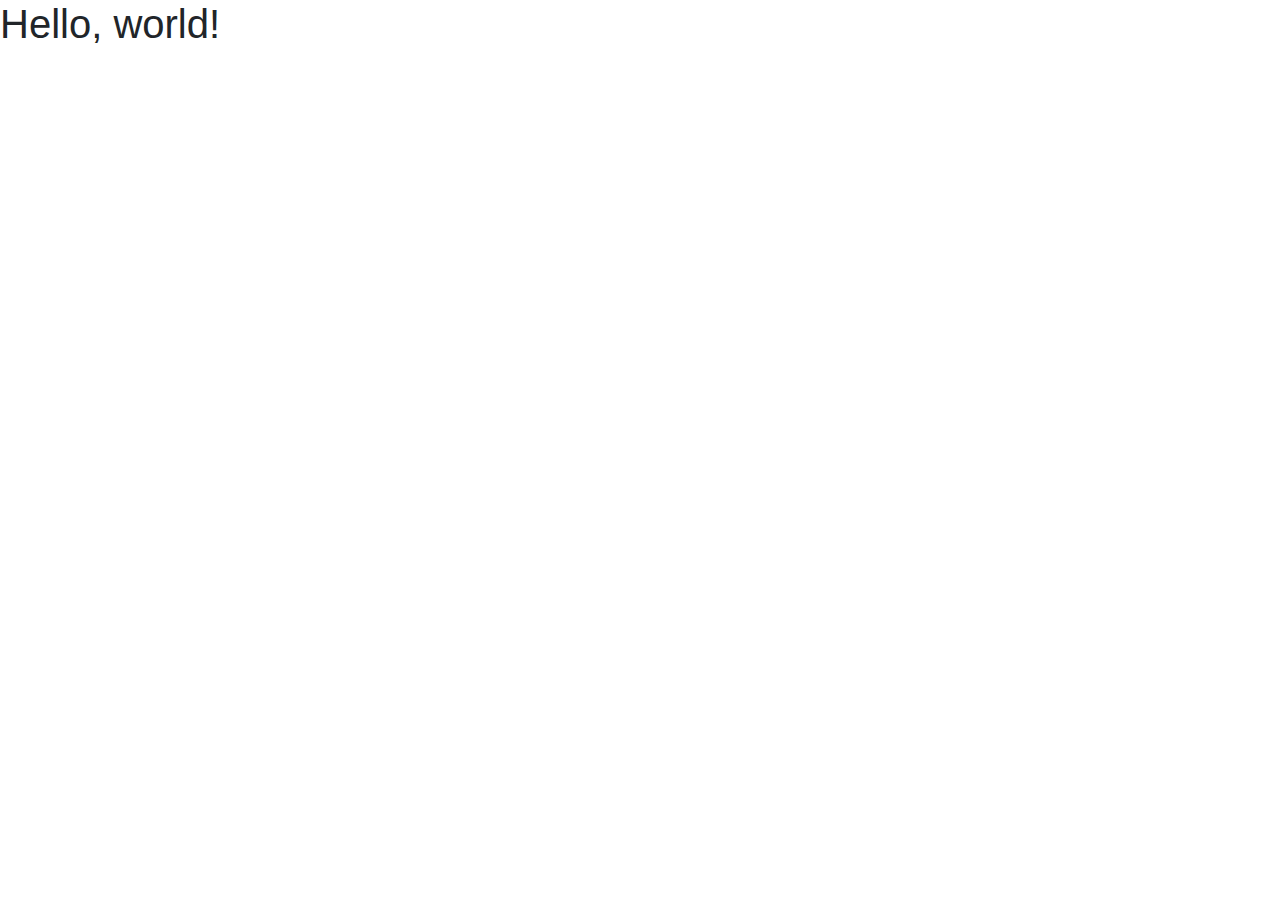
==== index.html @ 6c26957c "Create index.html" ====
<!doctype html>
<html lang="en">
  <head>
    <!-- Required meta tags -->
    <meta charset="utf-8">
    <meta name="viewport" content="width=device-width, initial-scale=1, shrink-to-fit=no">

    <!-- Bootstrap CSS -->
    <link rel="stylesheet" href="https://stackpath.bootstrapcdn.com/bootstrap/4.4.1/css/bootstrap.min.css" integrity="sha384-Vkoo8x4CGsO3+Hhxv8T/Q5PaXtkKtu6ug5TOeNV6gBiFeWPGFN9MuhOf23Q9Ifjh" crossorigin="anonymous">

    <title>Hello, world!</title>
  </head>
  <body>
    <h1>Hello, world!</h1>

    <!-- Optional JavaScript -->
    <!-- jQuery first, then Popper.js, then Bootstrap JS -->
    <script src="https://code.jquery.com/jquery-3.4.1.slim.min.js" integrity="sha384-J6qa4849blE2+poT4WnyKhv5vZF5SrPo0iEjwBvKU7imGFAV0wwj1yYfoRSJoZ+n" crossorigin="anonymous"></script>
    <script src="https://cdn.jsdelivr.net/npm/popper.js@1.16.0/dist/umd/popper.min.js" integrity="sha384-Q6E9RHvbIyZFJoft+2mJbHaEWldlvI9IOYy5n3zV9zzTtmI3UksdQRVvoxMfooAo" crossorigin="anonymous"></script>
    <script src="https://stackpath.bootstrapcdn.com/bootstrap/4.4.1/js/bootstrap.min.js" integrity="sha384-wfSDF2E50Y2D1uUdj0O3uMBJnjuUD4Ih7YwaYd1iqfktj0Uod8GCExl3Og8ifwB6" crossorigin="anonymous"></script>
  </body>
</html>
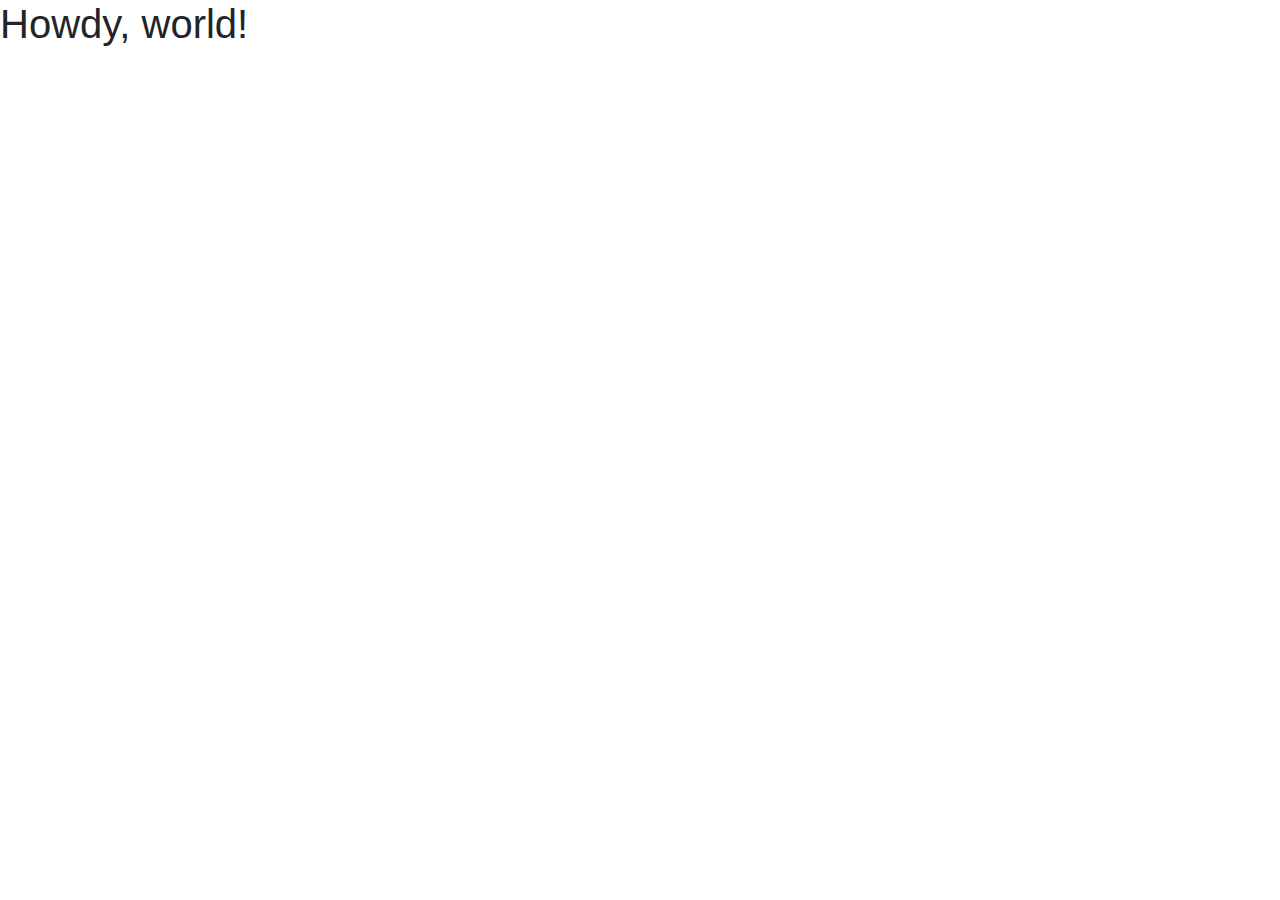
==== commit 21c2a20d: "Update index.html" ====
--- a/index.html
+++ b/index.html
@@ -8,10 +8,10 @@
     <!-- Bootstrap CSS -->
     <link rel="stylesheet" href="https://stackpath.bootstrapcdn.com/bootstrap/4.4.1/css/bootstrap.min.css" integrity="sha384-Vkoo8x4CGsO3+Hhxv8T/Q5PaXtkKtu6ug5TOeNV6gBiFeWPGFN9MuhOf23Q9Ifjh" crossorigin="anonymous">
 
-    <title>Hello, world!</title>
+    <title>Howdy, world :-)!</title>
   </head>
   <body>
-    <h1>Hello, world!</h1>
+    <h1>Howdy, world!</h1>
 
     <!-- Optional JavaScript -->
     <!-- jQuery first, then Popper.js, then Bootstrap JS -->
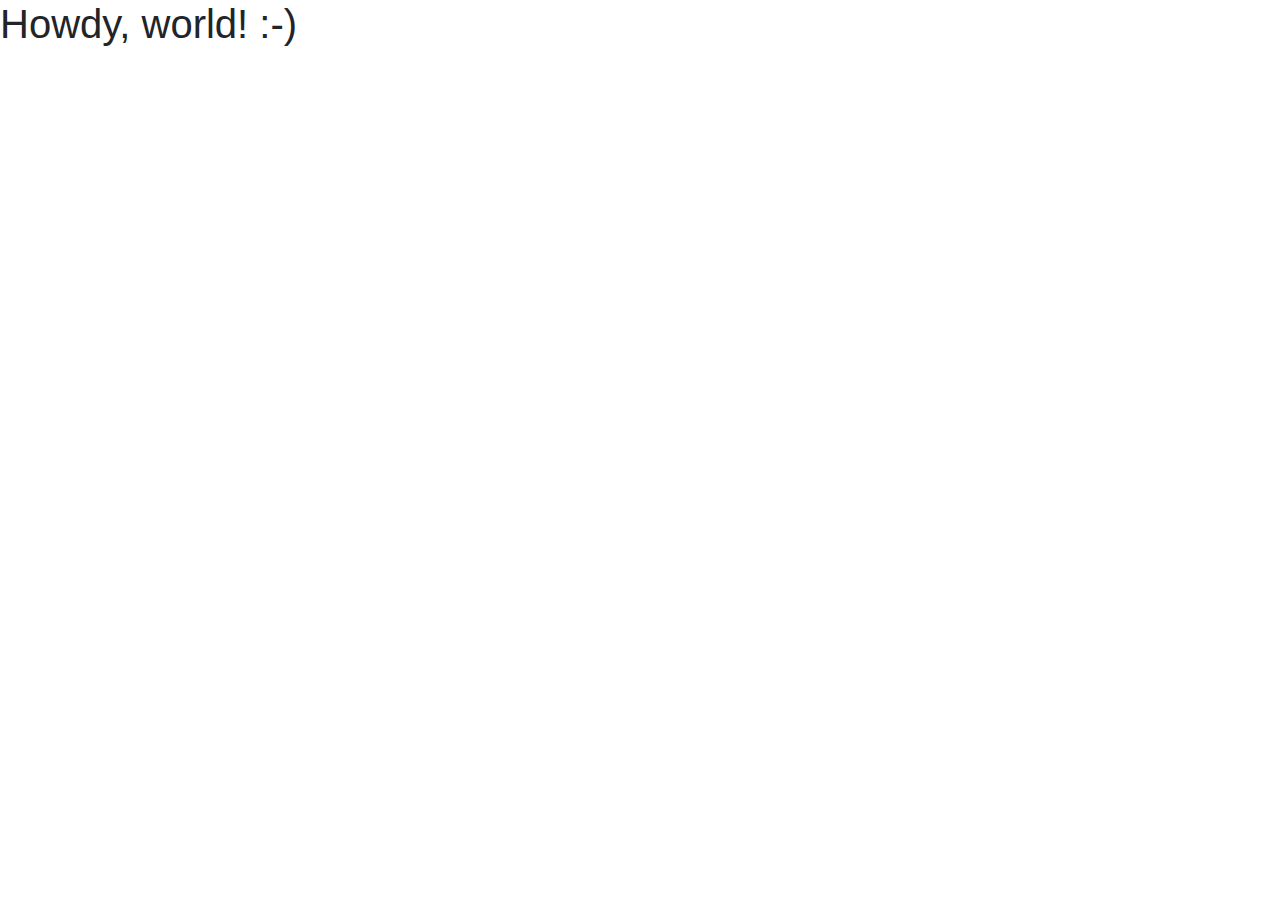
==== commit 870c1584: "Update index.html" ====
--- a/index.html
+++ b/index.html
@@ -8,10 +8,10 @@
     <!-- Bootstrap CSS -->
     <link rel="stylesheet" href="https://stackpath.bootstrapcdn.com/bootstrap/4.4.1/css/bootstrap.min.css" integrity="sha384-Vkoo8x4CGsO3+Hhxv8T/Q5PaXtkKtu6ug5TOeNV6gBiFeWPGFN9MuhOf23Q9Ifjh" crossorigin="anonymous">
 
-    <title>Howdy, world :-)!</title>
+    <title>Hello, world!</title>
   </head>
   <body>
-    <h1>Howdy, world!</h1>
+    <h1>Howdy, world! :-) </h1>
 
     <!-- Optional JavaScript -->
     <!-- jQuery first, then Popper.js, then Bootstrap JS -->
